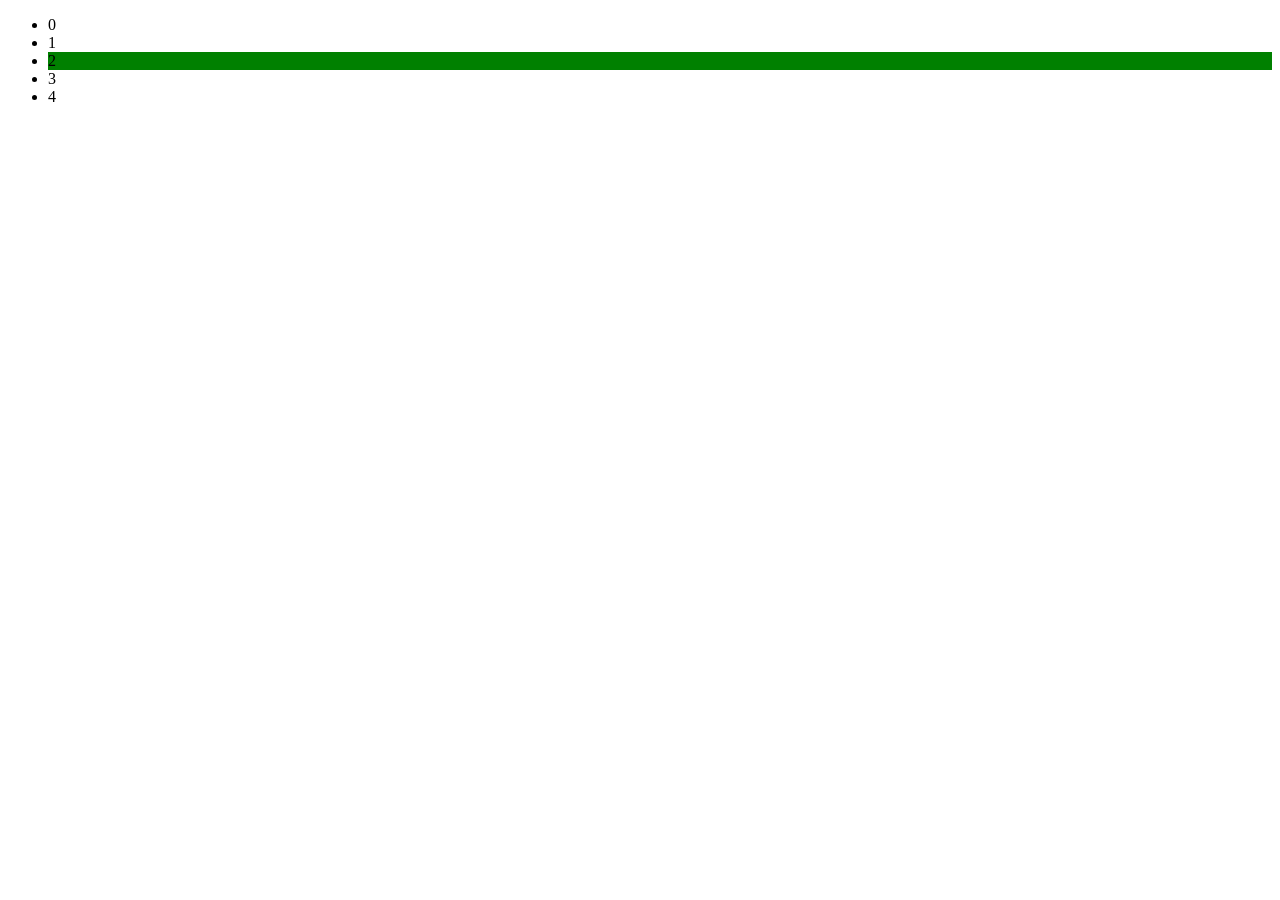
==== iweb_frontend/17-test.html @ c1a34f16 "完善响应式轮播广告组件" ====
<!DOCTYPE html>
<html>
	<head>
		<meta charset="utf-8">
		<title></title>
	</head>
	<style>
		/* 伪类选择器：nth-child()；选择低n个孩子元素，n从1开始，不是0 */
		li:nth-child(3){
			background-color: green;
		}
	</style>
	<body>
		<ul>
			<li>0</li>
			<li>1</li>
			<li>2</li>
			<li>3</li>
			<li>4</li>
		</ul>
	</body>
</html>
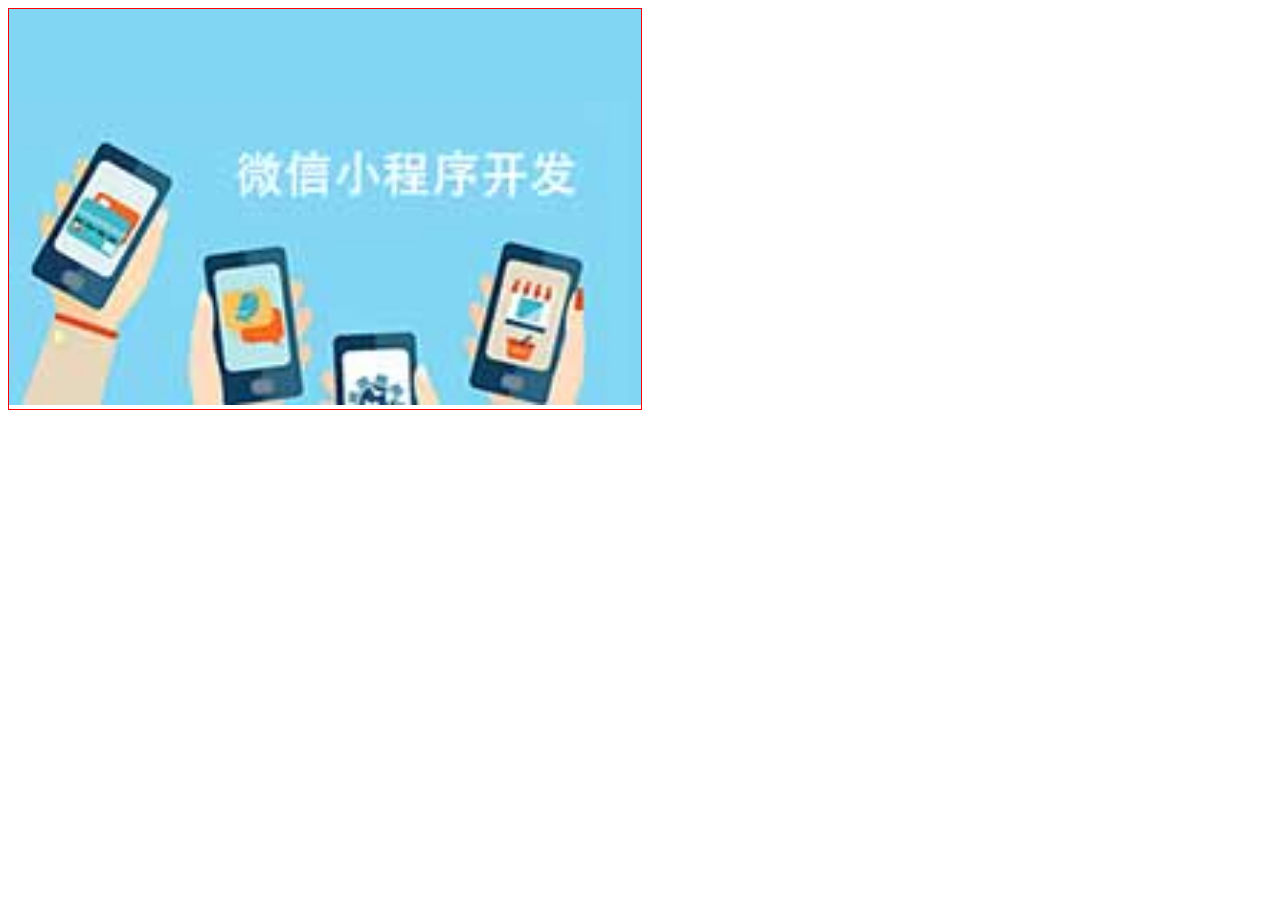
==== commit 8f23c460: "完成课程列表和响应式布局" ====
--- a/iweb_frontend/17-test.html
+++ b/iweb_frontend/17-test.html
@@ -1,22 +1,24 @@
-<!DOCTYPE html>
-<html>
-	<head>
-		<meta charset="utf-8">
-		<title></title>
-	</head>
+<!DOCTYPE html>
+<html lang="zh">
+<head>
+	<meta charset="UTF-8">
+	<meta name="viewport" content="width=device-width, initial-scale=1.0">
+	<meta http-equiv="X-UA-Compatible" content="ie=edge">
+	<title></title>
 	<style>
-		/* 伪类选择器：nth-child()；选择低n个孩子元素，n从1开始，不是0 */
-		li:nth-child(3){
-			background-color: green;
+		div{
+			width: 50%;
+			border: 1px solid red;
 		}
-	</style>
-	<body>
-		<ul>
-			<li>0</li>
-			<li>1</li>
-			<li>2</li>
-			<li>3</li>
-			<li>4</li>
-		</ul>
-	</body>
+		img{
+			width: 100%;/* 图片充满一列 */
+			/* max-width: 100%; */
+		}
+	</style>
+</head>
+<body>
+	<div>
+		<img src="img/course/01.jpg" >
+	</div>
+</body>
 </html>
